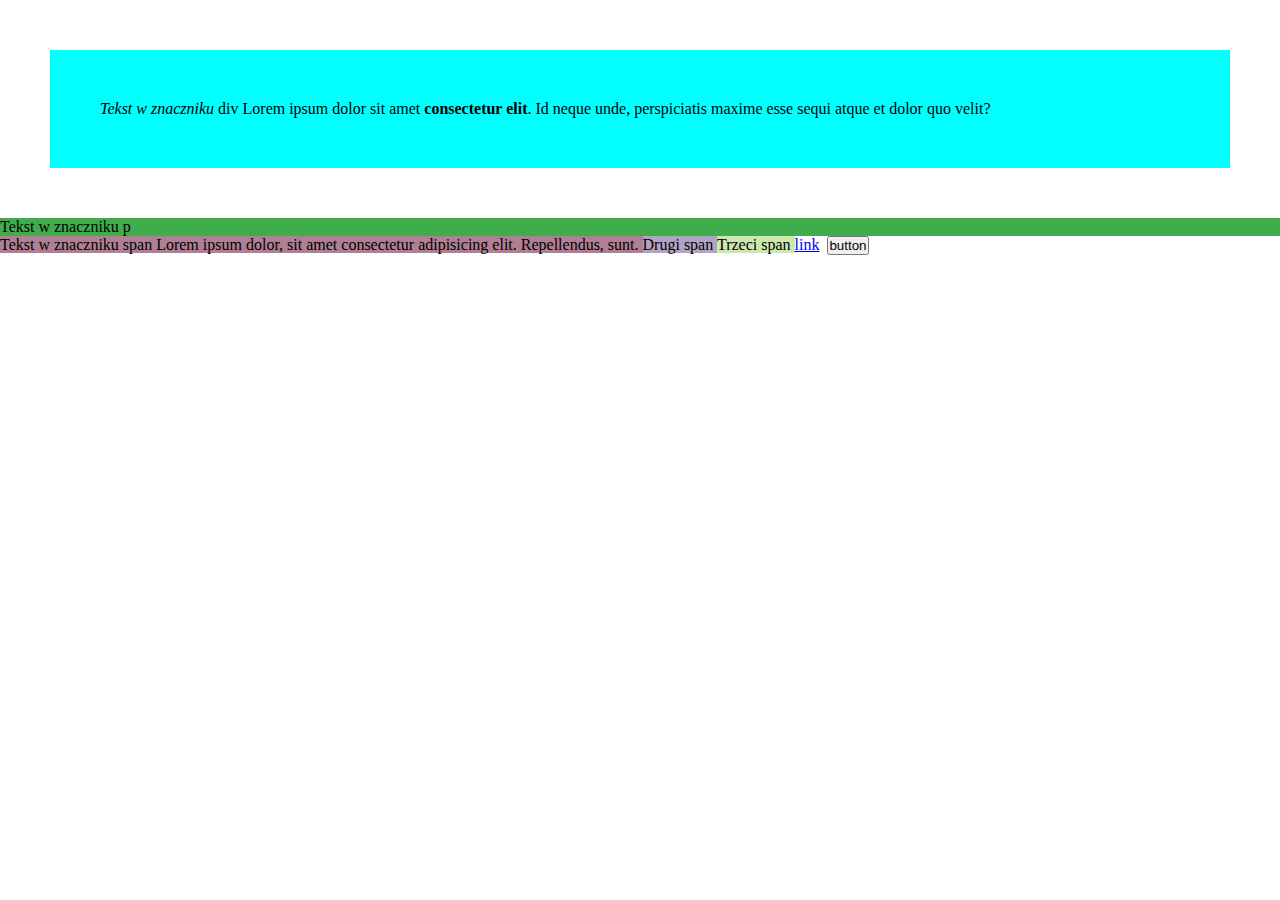
==== workspace/05_Elementy blokowe i liniowe/index.html @ b396766c "lekcja 5" ====
<!DOCTYPE html>
<html lang="pl">

<head>
    <meta charset="UTF-8">
    <meta name="viewport" content="width=device-width, initial-scale=1.0">
    <title>Elementy blokowe i liniowe</title>
    <link href="css/main.css" rel="stylesheet">
</head>

<body>
    <div>
        <p>
            <i>Tekst w znaczniku</i> div Lorem ipsum dolor sit amet <b>consectetur elit</b>. Id neque unde, perspiciatis maxime esse sequi atque et dolor quo velit?
        </p>
    </div>

    <p>Tekst w znaczniku p</p>

    <span class="span1">Tekst w znaczniku span Lorem ipsum dolor, sit amet consectetur
        adipisicing elit. Repellendus, sunt.
    </span>
    <span class="span2">Drugi span
    </span>
    <span class="span3">Trzeci span
    </span>
    <a href="#">link</a>
    <img src="" alt="">
    <button>button</button>

</body>

</html>
---- workspace/05_Elementy blokowe i liniowe/css/main.css ----
* {
	padding: 0px;
	margin: 0px;
}

div p {
	background-color: aqua;
	padding: 50px;
	margin: 50px;
}

p {
	background-color: rgb(63, 173, 76);
}

span.span1 {
	background-color: rgb(177, 127, 148);
}

span.span2 {
	background-color: rgb(176, 163, 196);
}

span.span3 {
	background-color: rgb(204, 232, 174);
}
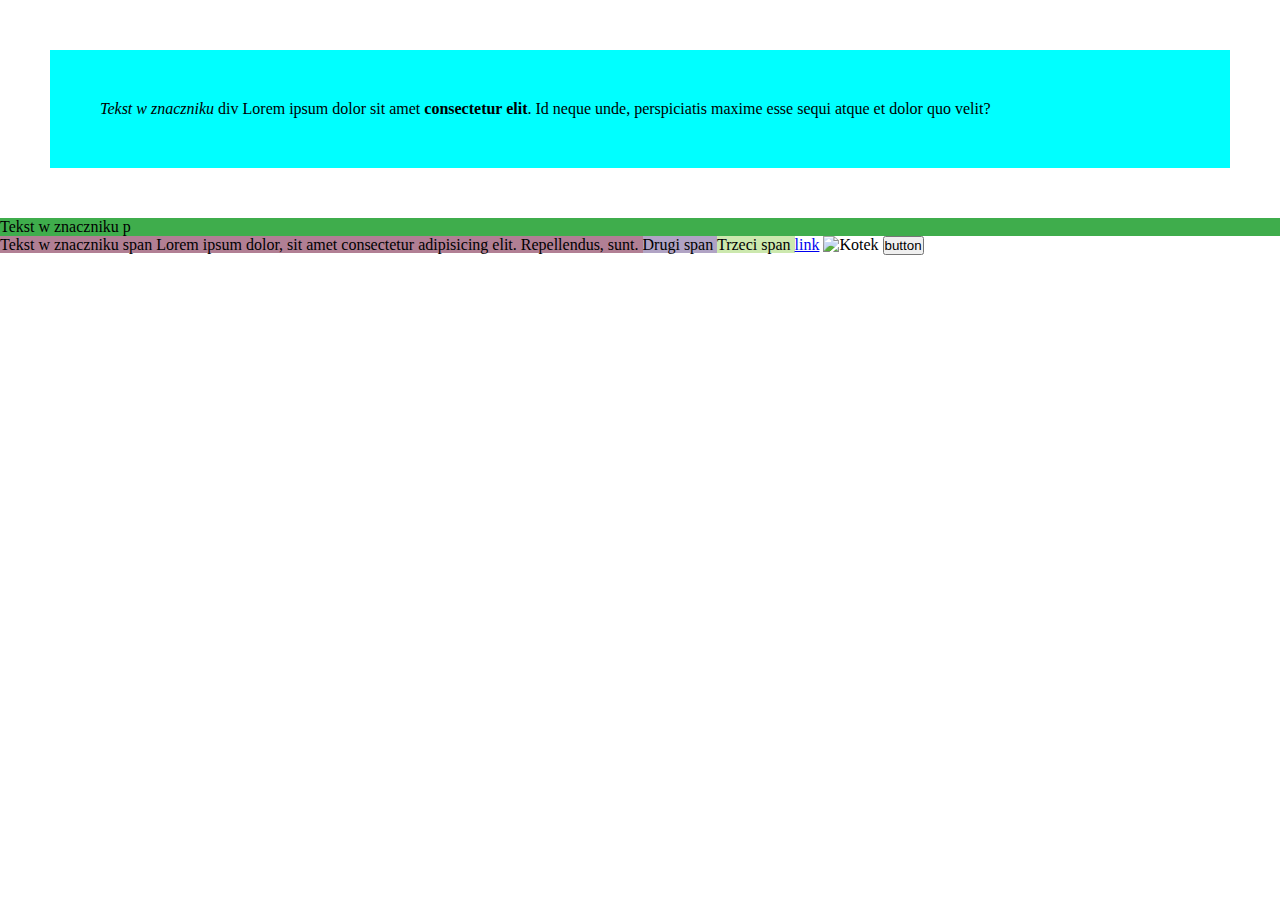
==== commit d8b61163: "krok 5" ====
--- a/workspace/05_Elementy blokowe i liniowe/index.html
+++ b/workspace/05_Elementy blokowe i liniowe/index.html
@@ -11,23 +11,27 @@
 <body>
     <div>
         <p>
-            <i>Tekst w znaczniku</i> div Lorem ipsum dolor sit amet <b>consectetur elit</b>. Id neque unde, perspiciatis maxime esse sequi atque et dolor quo velit?
+            <i>Tekst w znaczniku</i> div Lorem ipsum dolor sit amet <b>consectetur elit</b>. Id neque unde, perspiciatis
+            maxime esse sequi atque et dolor quo velit?
         </p>
     </div>
 
-    <p>Tekst w znaczniku p</p>
+    <p id="p1">Tekst w znaczniku p</p>
 
-    <span class="span1">Tekst w znaczniku span Lorem ipsum dolor, sit amet consectetur
-        adipisicing elit. Repellendus, sunt.
-    </span>
-    <span class="span2">Drugi span
-    </span>
-    <span class="span3">Trzeci span
-    </span>
-    <a href="#">link</a>
-    <img src="" alt="">
-    <button>button</button>
-
+    <p>
+        <span id="span1">Tekst w znaczniku span Lorem ipsum dolor, sit amet consectetur
+            adipisicing elit. Repellendus, sunt.
+        </span>
+        <span id="span2">Drugi span
+        </span>
+        <span id="span3">Trzeci span
+        </span>
+        <a href="#">link</a>
+        <img id="img1" 
+            src="https://pixabay.com/get/g9a203da282f173d31a991b21c15f912d2c86c45c311a2943b259342aa5f426e4c7f6fedc61c94e48e923247a9eb86b8018e7f83b0915a21b1e63c9f8d88d83701b80b7d9af780f6491878d515f695bb7_640.png"
+            alt="Kotek">
+        <button type="button">button</button>
+    </p>
 </body>
 
 </html>--- a/workspace/05_Elementy blokowe i liniowe/css/main.css
+++ b/workspace/05_Elementy blokowe i liniowe/css/main.css
@@ -3,24 +3,28 @@
 	margin: 0px;
 }
 
-div p {
+div {
 	background-color: aqua;
 	padding: 50px;
 	margin: 50px;
 }
 
-p {
+#p1 {
 	background-color: rgb(63, 173, 76);
 }
 
-span.span1 {
+#span1 {
 	background-color: rgb(177, 127, 148);
 }
 
-span.span2 {
+#span2 {
 	background-color: rgb(176, 163, 196);
 }
 
-span.span3 {
+#span3 {
 	background-color: rgb(204, 232, 174);
-}+}
+
+#img1 {
+	width: 100px;
+}
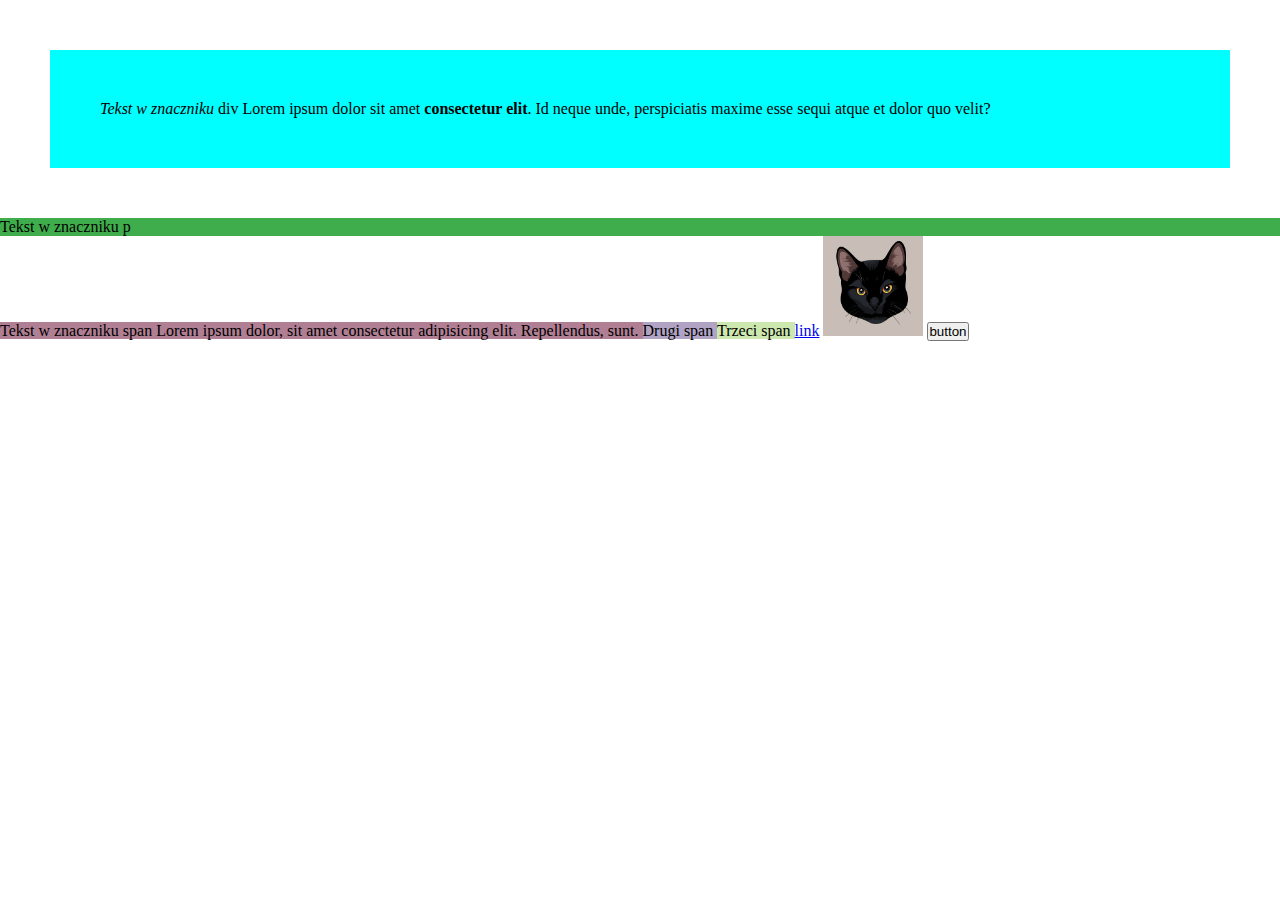
==== commit 807c3ecd: "ok5" ====
--- a/workspace/05_Elementy blokowe i liniowe/index.html
+++ b/workspace/05_Elementy blokowe i liniowe/index.html
@@ -27,9 +27,7 @@
         <span id="span3">Trzeci span
         </span>
         <a href="#">link</a>
-        <img id="img1" 
-            src="https://pixabay.com/get/g9a203da282f173d31a991b21c15f912d2c86c45c311a2943b259342aa5f426e4c7f6fedc61c94e48e923247a9eb86b8018e7f83b0915a21b1e63c9f8d88d83701b80b7d9af780f6491878d515f695bb7_640.png"
-            alt="Kotek">
+        <img id="img1" src="img/cat-8157889_640.png" alt="Kotek">
         <button type="button">button</button>
     </p>
 </body>
